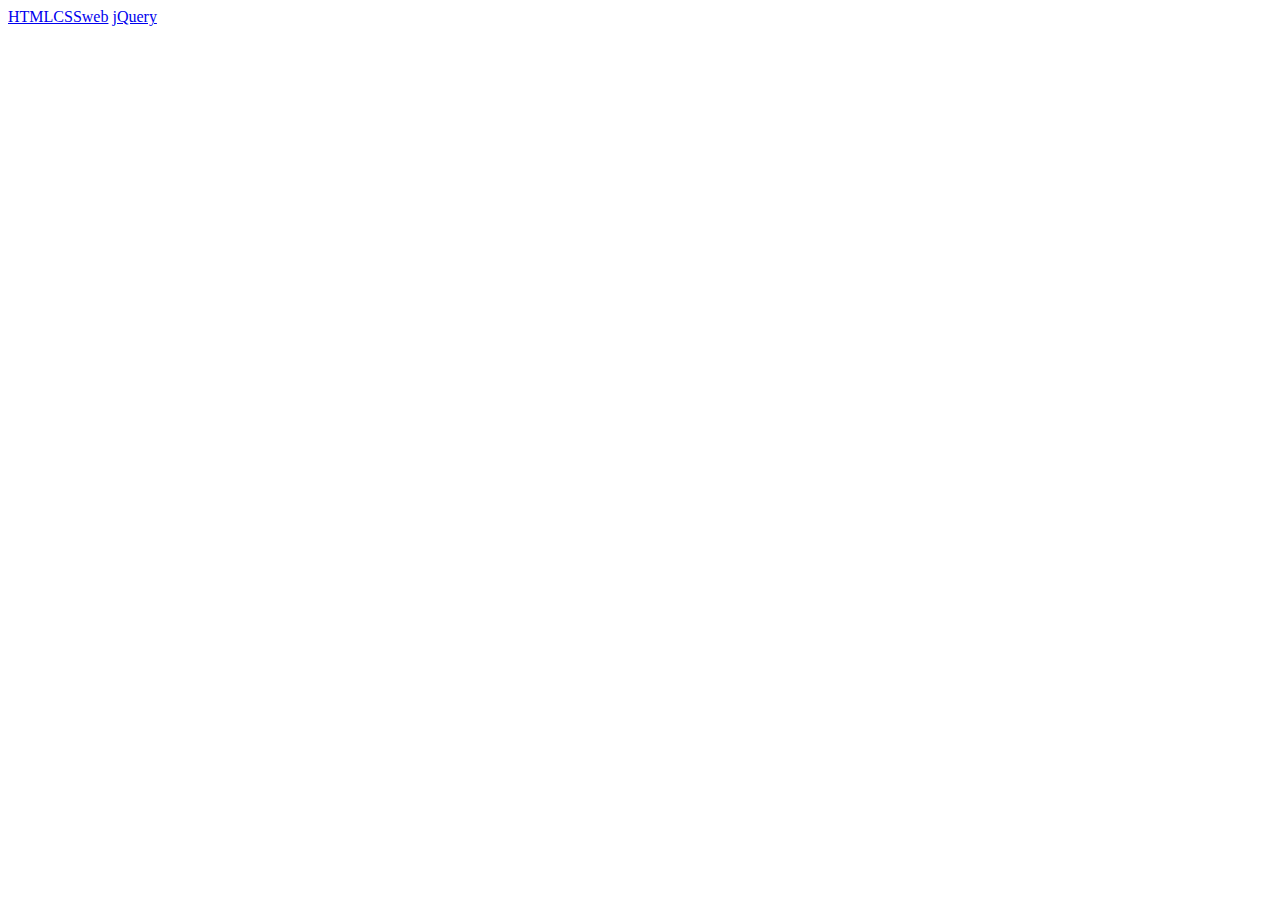
==== index.html @ d62a9dbf "" ====
<!DOCTYPE html>
<html lang="en">
<head>
    <meta charset="UTF-8">
    <meta http-equiv="X-UA-Compatible" content="IE=edge">
    <meta name="viewport" content="width=device-width, initial-scale=1.0">
    <title>Document</title>
</head>
<body>
    <a href="./HTMLCSSweb/">HTMLCSSweb</a>
    <a href="./jQuery">jQuery</a>
    <a href=""></a>
    <a href=""></a>
    
</body>
</html>
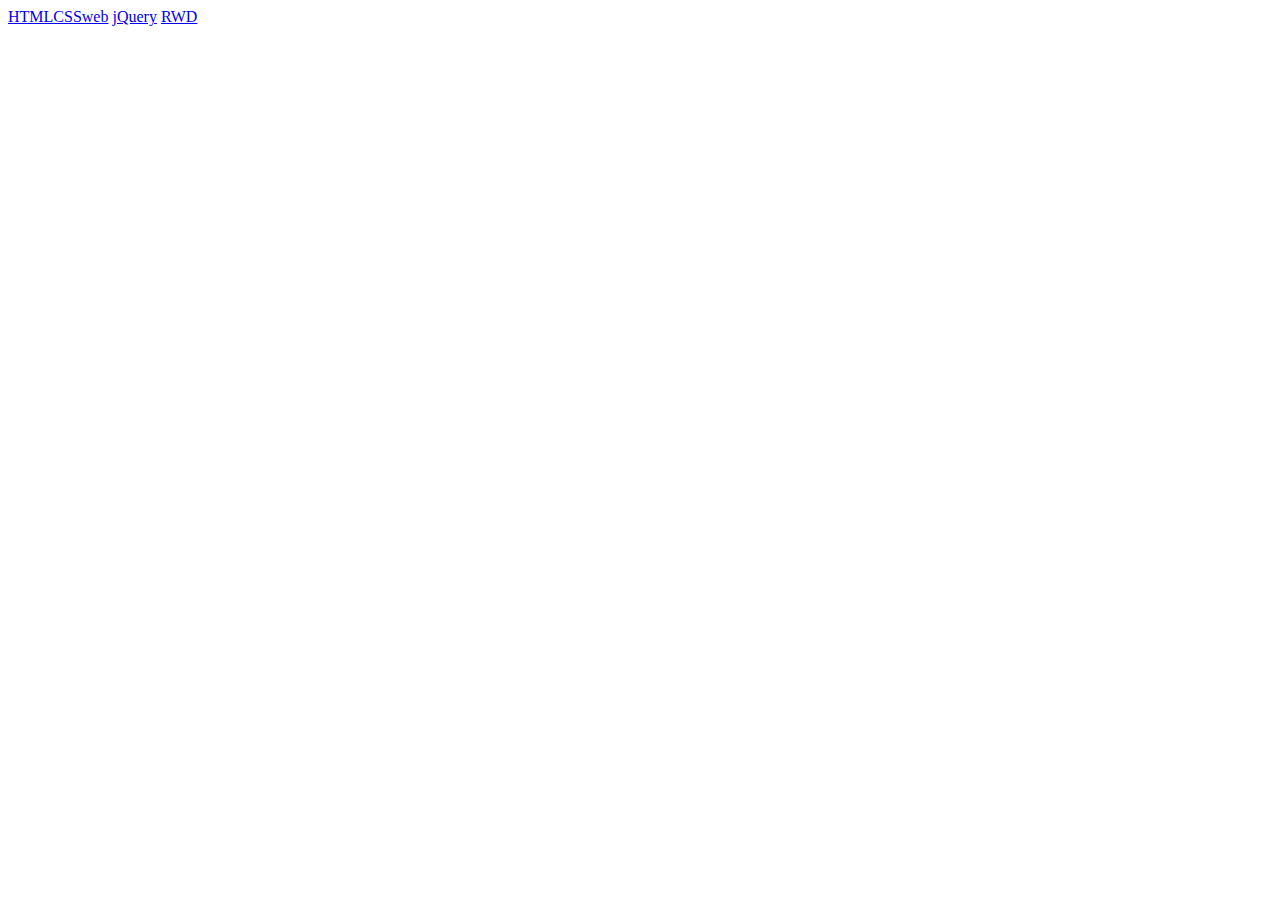
==== commit 1dedf8c3: "init commit" ====
--- a/index.html
+++ b/index.html
@@ -9,7 +9,7 @@
 <body>
     <a href="./HTMLCSSweb/">HTMLCSSweb</a>
     <a href="./jQuery">jQuery</a>
-    <a href=""></a>
+    <a href="./RWD">RWD</a>
     <a href=""></a>
     
 </body>
